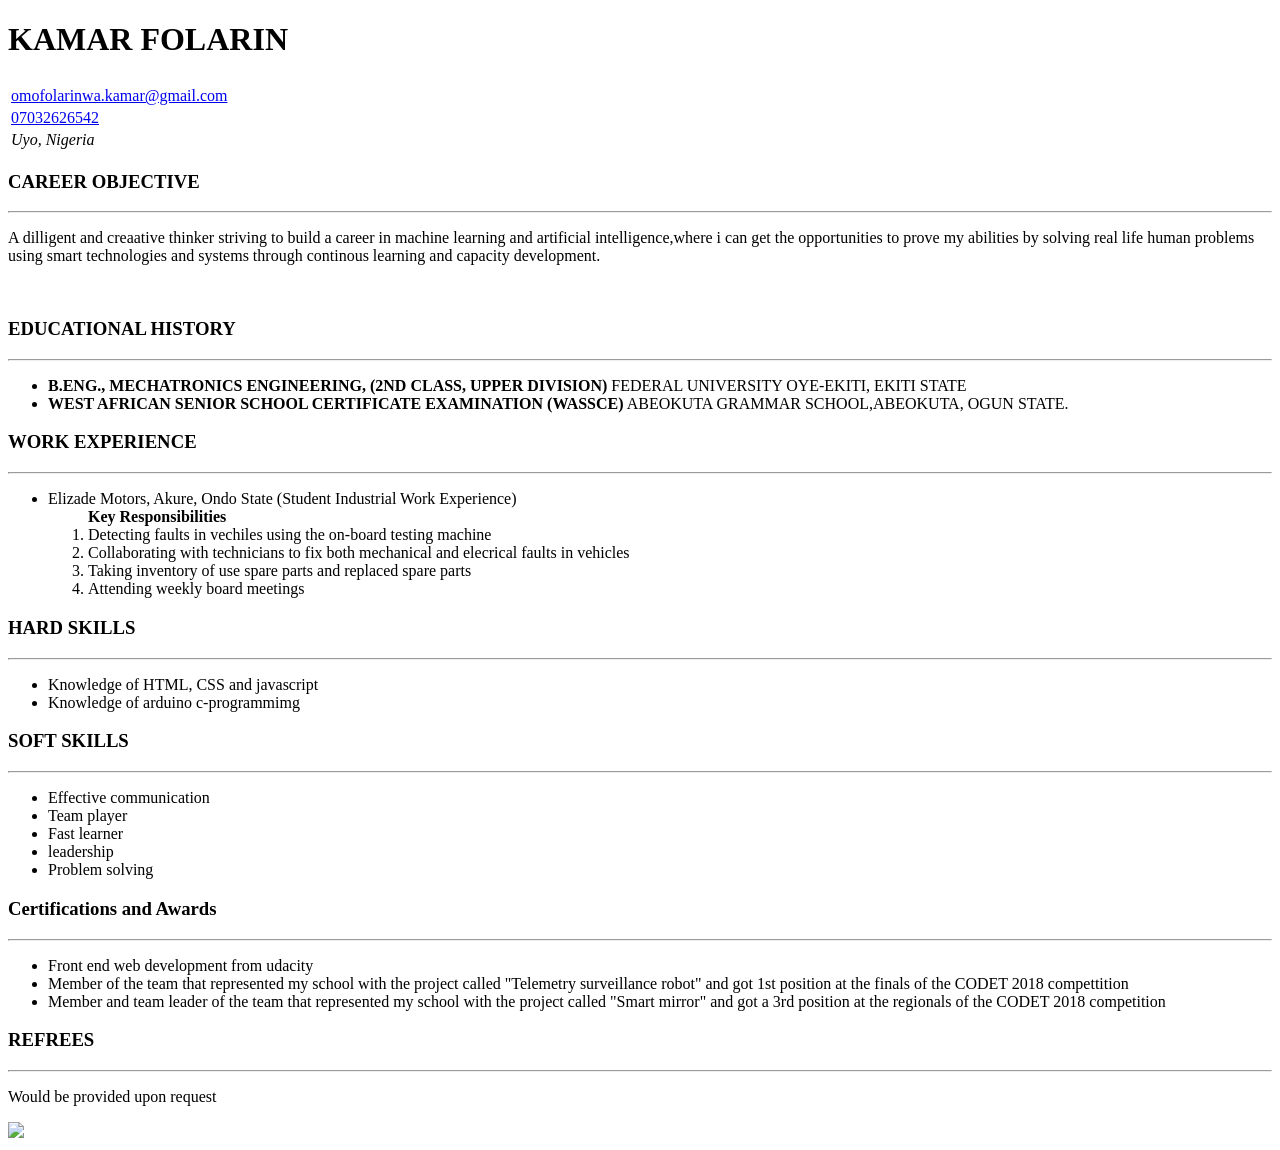
==== kamar.html @ 7f3506a0 "first commit" ====
<!DOCTYPE html>
<html>
	<head>
		<title>KAMAR'S CV</title>	
	</head>

	<body>
		<!--personal information-->
		<div>
			<table>
				<tr>
					<tr><h1>KAMAR FOLARIN</h1></tr>
				</tr>
				<tr>
					<td><a href="mailto:omofolarinwa.kamar@gmail.com">omofolarinwa.kamar@gmail.com</a></td>
				</tr>
				<tr>
					<td><a href="tel:07032626542">07032626542</a></td>
				</tr>
				<tr>
					<td><address>Uyo, Nigeria</address></td>
				</tr>
			</table>
		</div>
	<!--career statement-->
		<div>
			<h3>CAREER OBJECTIVE</h3>
			<hr>
			<p>A dilligent  and creaative thinker striving to build a career in machine learning and artificial intelligence,where i can get the opportunities to prove my abilities by solving real life human problems using smart technologies and systems through continous learning and capacity development. </p>
			<br>
		</div>	
	<h3>EDUCATIONAL HISTORY</h3>
	<hr>
		<ul>
			<li><strong>B.ENG., MECHATRONICS ENGINEERING, (2ND CLASS, UPPER DIVISION)</strong>
			FEDERAL UNIVERSITY OYE-EKITI, EKITI STATE</li>
			<li><strong>WEST AFRICAN SENIOR SCHOOL CERTIFICATE EXAMINATION (WASSCE)</strong>
			ABEOKUTA GRAMMAR SCHOOL,ABEOKUTA, OGUN STATE.</li>
		</ul>
	<!--work experince-->
		<div>
			<h3>WORK EXPERIENCE</h3>
			<hr>
				<ul>
					<li>Elizade Motors, Akure, Ondo State (Student Industrial Work Experience)
						<ol>
							<strong>Key Responsibilities</strong>
								<li>Detecting faults in vechiles using the on-board testing machine</li>
								<li>Collaborating with technicians to fix both mechanical and elecrical faults in vehicles</li>
								<li>Taking inventory of use spare parts and replaced spare parts</li>
								<li>Attending weekly board meetings</li>
						</ol>
					</li>
				</ul>
		</div>
	<!--hard and soft skills-->
		<div>
			<h3>HARD SKILLS</h3><hr>
				<ul>
					<li>Knowledge of HTML, CSS and javascript</li>
					<li>Knowledge of arduino c-programmimg</li>
				</ul>
		</div>
		<div>
		<h3>SOFT SKILLS</h3><hr>
			<ul>
				<li>Effective communication</li>
				<li>Team player</li>
				<li>Fast learner</li>
				<li>leadership</li>
				<li>Problem solving</li>
			</ul>
		</div>
<!--certifications and awards gotten-->
		<h3>Certifications and Awards</h3><hr>
			<ul>
				<li>Front end web development from udacity</li>
				<li>Member of the team that represented my school with the project called "Telemetry surveillance robot" and got 1st position at the finals of the CODET 2018 compettition</li>
				<li>Member and team leader of the team that represented my school with the project called "Smart mirror" and got a 3rd position at the regionals of the CODET 2018 competition </li>
			</ul>
		<h3>REFREES</h3><hr>
			<p>Would be provided upon request</p>
<!--personal image-->
			<img src="https://res.cloudinary.com/kamar-folarin/image/upload/v1566566026/hng%20pictures/WIN_20170830_07_51_45_Pro_ennqmh.jpg">
	</body>

</html>
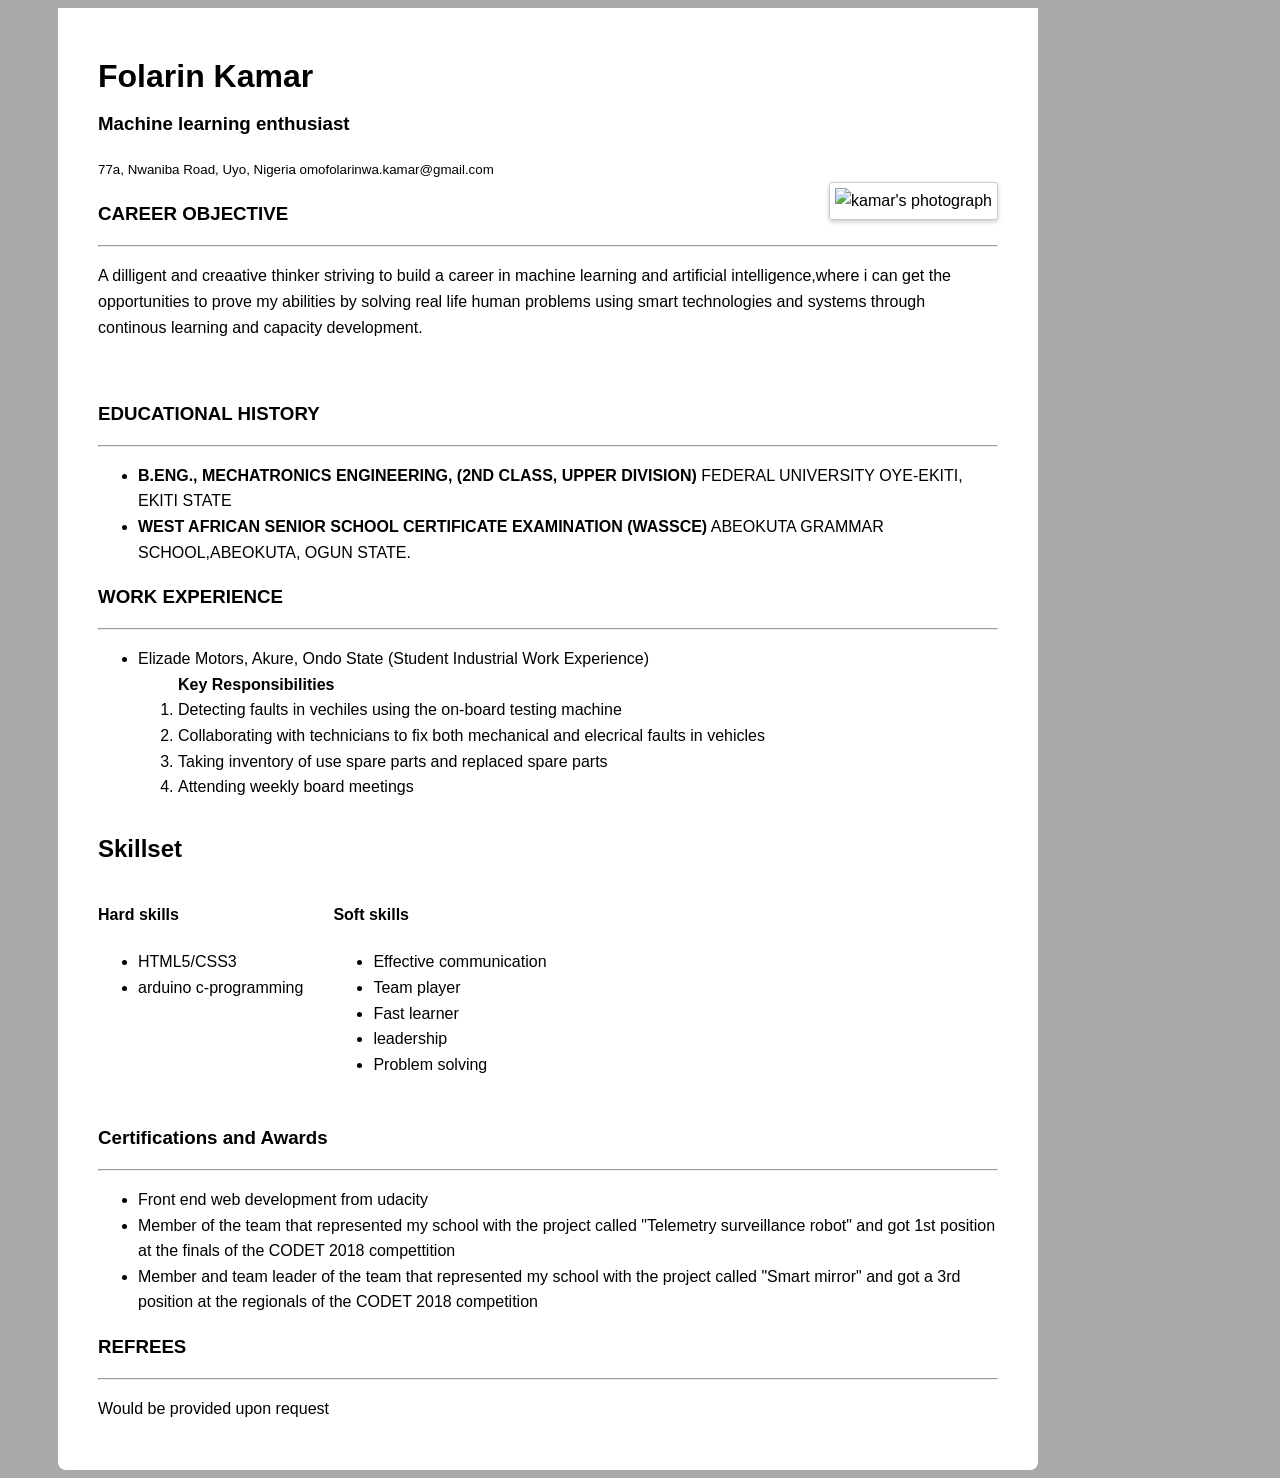
==== commit 9d60ff16: "modified html file and added a new css file" ====
--- a/kamar.html
+++ b/kamar.html
@@ -1,44 +1,56 @@
 <!DOCTYPE html>
 <html>
 	<head>
-		<title>KAMAR'S CV</title>	
+
+		<meta http-equiv="Content-Type" content="text/html; charset=utf-8" />
+		<title>KAMAR'S CV</title>
+		<meta http-equiv="X-UA-Compatible" content="IE=edge,chrome=1">
+		<meta name="HandheldFriendly" content="true">
+		<meta name="viewport" content="width=device-width, initial-scale=1,maximum-scale=1,user-scalable=no">
+		<link rel="stylesheet" type="text/css" href="http://fonts.googleapis.com/css?family=Simonetta:400,900|Balthazar">
+		<link rel="stylesheet" type="text/css" href="style.css">
+
 	</head>
 
 	<body>
 		<!--personal information-->
-		<div>
-			<table>
-				<tr>
-					<tr><h1>KAMAR FOLARIN</h1></tr>
-				</tr>
-				<tr>
-					<td><a href="mailto:omofolarinwa.kamar@gmail.com">omofolarinwa.kamar@gmail.com</a></td>
-				</tr>
-				<tr>
-					<td><a href="tel:07032626542">07032626542</a></td>
-				</tr>
-				<tr>
-					<td><address>Uyo, Nigeria</address></td>
-				</tr>
-			</table>
-		</div>
-	<!--career statement-->
+		<div id="w" itemscope itemtype="http://schema.org/Person">
+		<header class="clearfix">
+			<div id="info">
+				<h1><span itemprop="name">Folarin Kamar</span></h1>
+				<h3><span itemprop="jobTitle">Machine learning enthusiast</span></h3>
+				<small itemprop="address" itemscope itemtype="http://schema.org/PostalAddress">
+				  <span itemprop="addressLocality">77a, Nwaniba Road</span>,
+				  <span itemprop="addressRegion">Uyo</span>,
+				  <span itemprop="addressCountry">Nigeria</span>
+				</small>
+				<small><span itemprop="email">omofolarinwa.kamar@gmail.com</span></small>
+			</div>
+			<div id="photo">
+				<!--personal image-->
+				<img src="https://res.cloudinary.com/kamar-folarin/image/upload/v1566566026/hng%20pictures/WIN_20170830_07_51_45_Pro_ennqmh.jpg" alt="kamar's photograph" height="400" width="400">
+			</div>
+		<header>
+
+
 		<div>
 			<h3>CAREER OBJECTIVE</h3>
 			<hr>
 			<p>A dilligent  and creaative thinker striving to build a career in machine learning and artificial intelligence,where i can get the opportunities to prove my abilities by solving real life human problems using smart technologies and systems through continous learning and capacity development. </p>
 			<br>
-		</div>	
-	<h3>EDUCATIONAL HISTORY</h3>
-	<hr>
-		<ul>
-			<li><strong>B.ENG., MECHATRONICS ENGINEERING, (2ND CLASS, UPPER DIVISION)</strong>
-			FEDERAL UNIVERSITY OYE-EKITI, EKITI STATE</li>
-			<li><strong>WEST AFRICAN SENIOR SCHOOL CERTIFICATE EXAMINATION (WASSCE)</strong>
-			ABEOKUTA GRAMMAR SCHOOL,ABEOKUTA, OGUN STATE.</li>
-		</ul>
-	<!--work experince-->
-		<div>
+		</div>
+	<section id="education">
+			<h3>EDUCATIONAL HISTORY</h3>
+		<hr>
+			<ul>
+				<li><strong>B.ENG., MECHATRONICS ENGINEERING, (2ND CLASS, UPPER DIVISION)</strong>
+				FEDERAL UNIVERSITY OYE-EKITI, EKITI STATE</li>
+				<li><strong>WEST AFRICAN SENIOR SCHOOL CERTIFICATE EXAMINATION (WASSCE)</strong>
+				ABEOKUTA GRAMMAR SCHOOL,ABEOKUTA, OGUN STATE.</li>
+			</ul>
+	</section>
+	<section id="experience">
+		<!--work experince-->
 			<h3>WORK EXPERIENCE</h3>
 			<hr>
 				<ul>
@@ -52,26 +64,34 @@
 						</ol>
 					</li>
 				</ul>
+	</section>
+
+		<div>
+
 		</div>
-	<!--hard and soft skills-->
-		<div>
-			<h3>HARD SKILLS</h3><hr>
+	<section id="skills" class="clearfix" itemscope itemtype="http://schema.org/ItemList">
+			<h2 itemprop="name">Skillset</h2>
+			<section id="skills-left">
+				<h4 itemprop="about">Hard skills</h4>
 				<ul>
-					<li>Knowledge of HTML, CSS and javascript</li>
-					<li>Knowledge of arduino c-programmimg</li>
+					<li itemprop="itemListElement">HTML5/CSS3</li>
+					<li itemprop="itemListElement">arduino c-programming</li>
 				</ul>
-		</div>
-		<div>
-		<h3>SOFT SKILLS</h3><hr>
-			<ul>
-				<li>Effective communication</li>
-				<li>Team player</li>
-				<li>Fast learner</li>
-				<li>leadership</li>
-				<li>Problem solving</li>
-			</ul>
-		</div>
-<!--certifications and awards gotten-->
+			</section>
+
+			<section id="skills-right">
+				<h4 itemprop="about">Soft skills</h4>
+				<ul>
+					<li itemprop="itemListElement">Effective communication</li>
+					<li itemprop="itemListElement">Team player</li>
+					<li itemprop="itemListElement">Fast learner</li>
+					<li itemprop="itemListElement">leadership</li>
+					<li itemprop="itemListElement">Problem solving</li>
+				</ul>
+			</section>
+		</section>
+	<section>
+		<!--certifications and awards gotten-->
 		<h3>Certifications and Awards</h3><hr>
 			<ul>
 				<li>Front end web development from udacity</li>
@@ -80,8 +100,9 @@
 			</ul>
 		<h3>REFREES</h3><hr>
 			<p>Would be provided upon request</p>
-<!--personal image-->
-			<img src="https://res.cloudinary.com/kamar-folarin/image/upload/v1566566026/hng%20pictures/WIN_20170830_07_51_45_Pro_ennqmh.jpg">
+	</section>
+
+
 	</body>
 
-</html>+</html>
--- a/style.css
+++ b/style.css
@@ -0,0 +1,43 @@
+
+body{background-color: darkgrey;
+	font-family:tahoma, helvetica;
+	font-weight: 500;
+
+	line-height: 1.6em;
+
+	
+}
+
+
+
+#w { margin: 0px 50px; padding: 20px 40px; padding-top: 35px; background: #fff; min-width: 260px; max-width: 900px; border-bottom-right-radius: 8px; border-bottom-left-radius: 8px; -webkit-border-bottom-left-radius: 8px; -webkit-border-bottom-right-radius: 8px; -moz-border-radius-bottomleft: 8px; -moz-border-radius-bottomright: 8px; }
+
+header { width: 100%; }
+
+img { border: 0; max-width: 100%;height:auto; }
+
+
+#photo { float: right; }
+#photo img { 
+-webkit-border-radius: 3px;
+-moz-border-radius: 3px;
+border-radius: 3px;
+-webkit-box-shadow: 0 2px 4px rgba(0, 0, 0, 0.2);
+-moz-box-shadow: 0 2px 4px rgba(0, 0, 0, 0.2);
+box-shadow: 0 2px 4px rgba(0, 0, 0, 0.2);
+background-color: #fff;
+border: 1px solid #ccc;
+padding: 5px; 
+}
+
+
+/** @group skills **/
+#skills-left { display: block; float: left; margin-right: 30px; }
+#skills-right { display: block; float: left;}
+
+/** @group clearfix **/
+.clearfix:after { content: "."; display: block; clear: both; visibility: hidden; line-height: 0; height: 0; }
+.clearfix { display: inline-block; }
+ 
+html[xmlns] .clearfix { display: block; }
+* html .clearfix { height: 1%; }
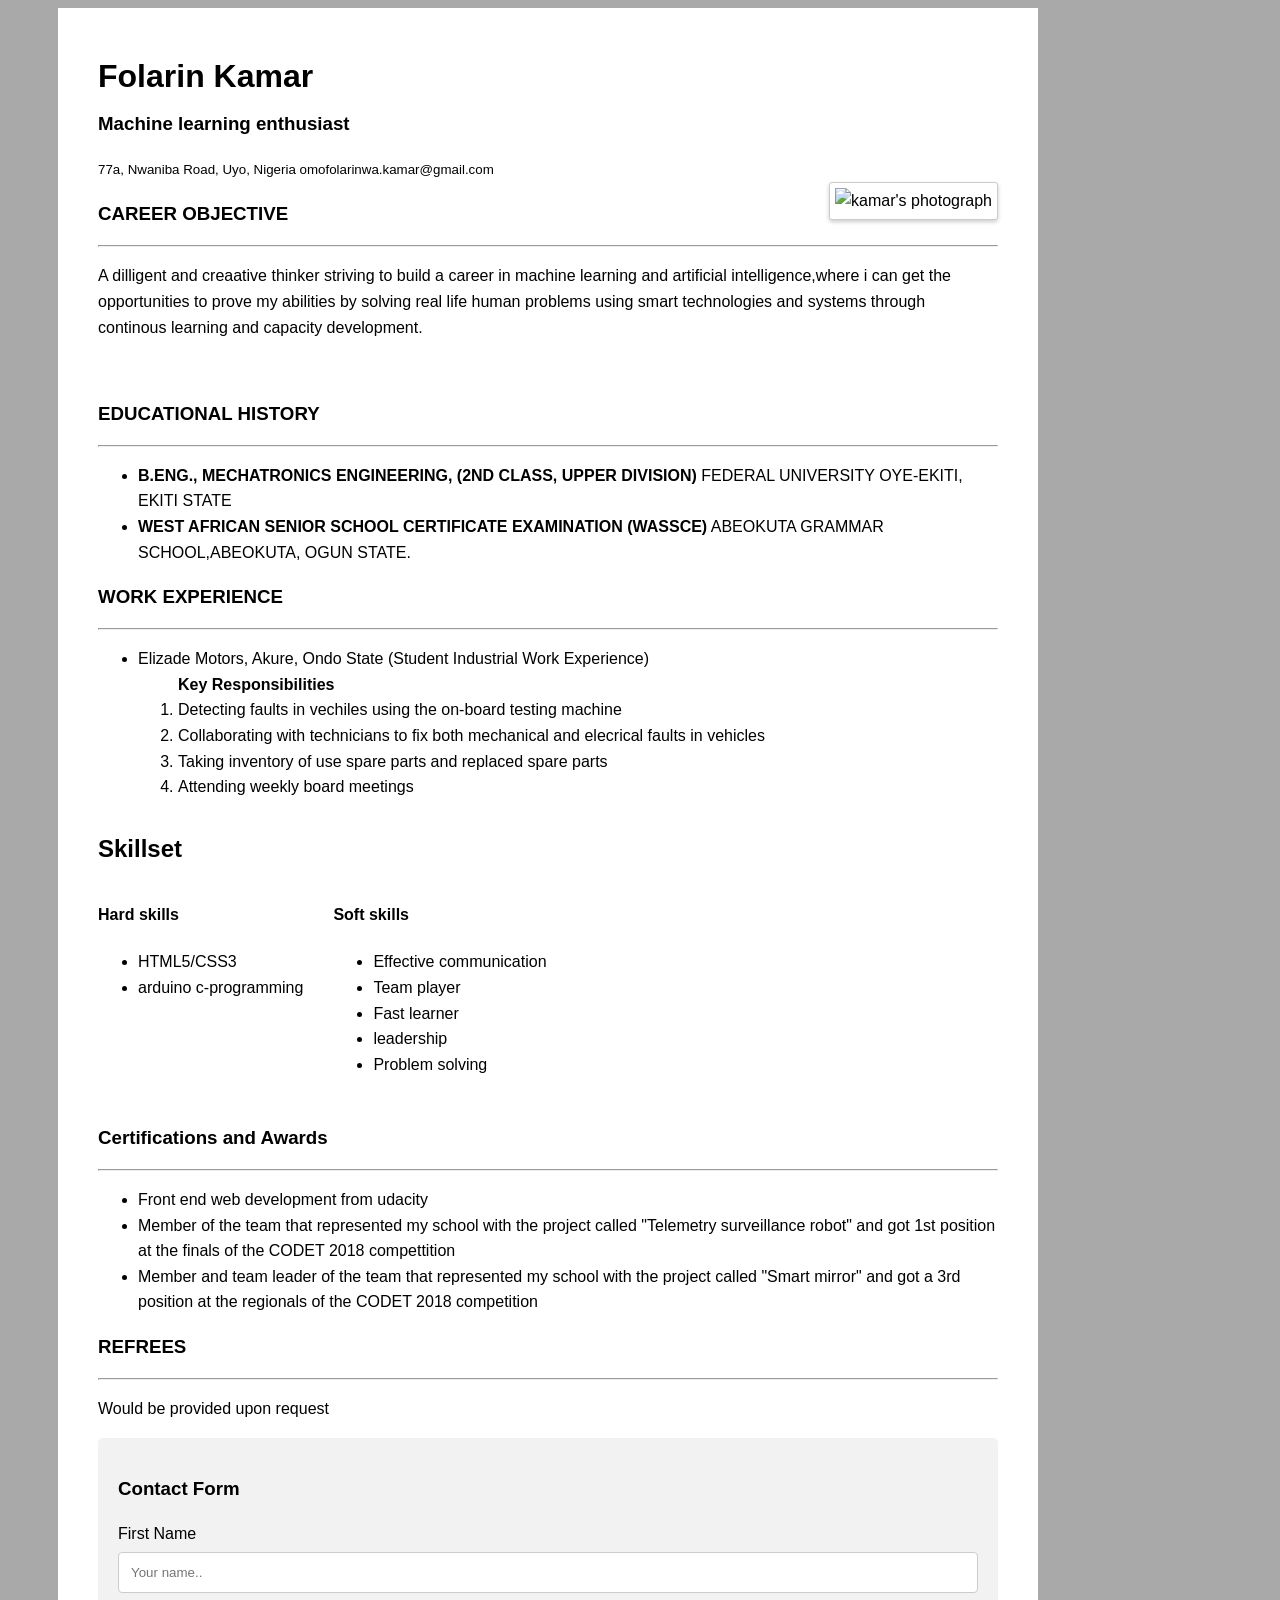
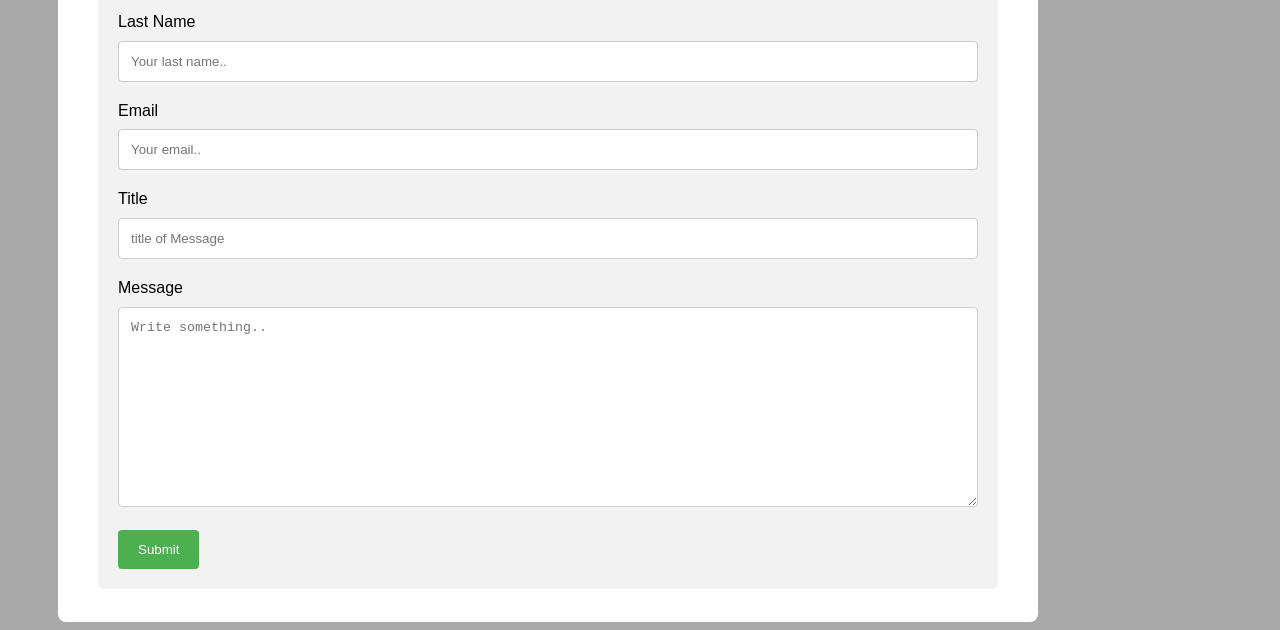
==== commit 60d7bc26: "added form" ====
--- a/kamar.html
+++ b/kamar.html
@@ -101,6 +101,28 @@
 		<h3>REFREES</h3><hr>
 			<p>Would be provided upon request</p>
 	</section>
+	<div class="container">
+           <h3 class="cForm">Contact Form</h3>
+           <form action="action_page.php">
+
+             <label for="fname">First Name</label>
+             <input type="text" id="fname" name="firstname" pattern=".{6,}" placeholder="Your name..">
+
+             <label for="lname">Last Name</label>
+             <input type="text" id="lname" name="lastname" pattern=".{6,}" placeholder="Your last name..">
+
+             <label for="email">Email</label>
+             <input type="email" id="email" name="email" pattern=".{6,}" placeholder="Your email..">
+
+             <label for="title">Title</label>
+             <input type="text" id="title" name="title" pattern=".{6,}" placeholder="title of Message">
+             <label for="subject">Message</label>
+             <textarea id="message" name="message" placeholder="Write something.."  pattern=".{20,}" style="height:200px"></textarea>
+
+             <input type="submit" value="Submit">
+
+           </form>
+       </div>
 
 
 	</body>
--- a/style.css
+++ b/style.css
@@ -40,4 +40,41 @@
 .clearfix { display: inline-block; }
  
 html[xmlns] .clearfix { display: block; }
-* html .clearfix { height: 1%; }+* html .clearfix { height: 1%; }
+
+/Contact Form/
+.cForm{
+   text-align: center;
+}
+input[type=text], input[type=email], select, textarea  {
+   width: 100%; /* Full width */
+   padding: 12px; /* Some padding */ 
+   border: 1px solid #ccc; /* Gray border */
+   border-radius: 4px; /* Rounded borders */
+   box-sizing: border-box; /* Make sure that padding and width stays in place */
+   margin-top: 6px; /* Add a top margin */
+   margin-bottom: 16px; /* Bottom margin */
+   resize: vertical /* Allow the user to vertically resize the textarea (not horizontally) */
+ }
+ 
+ /* Style the submit button with a specific background color etc */
+ input[type=submit] {
+   background-color: #4CAF50;
+   color: white;
+   padding: 12px 20px;
+   border: none;
+   border-radius: 4px;
+   cursor: pointer;
+ }
+ 
+ /* When moving the mouse over the submit button, add a darker green color */
+ input[type=submit]:hover {
+   background-color: #45a049;
+ }
+ 
+ /* Add a background color and some padding around the form */
+ .container {
+   border-radius: 5px;
+   background-color: #f2f2f2;
+   padding: 20px;
+ }
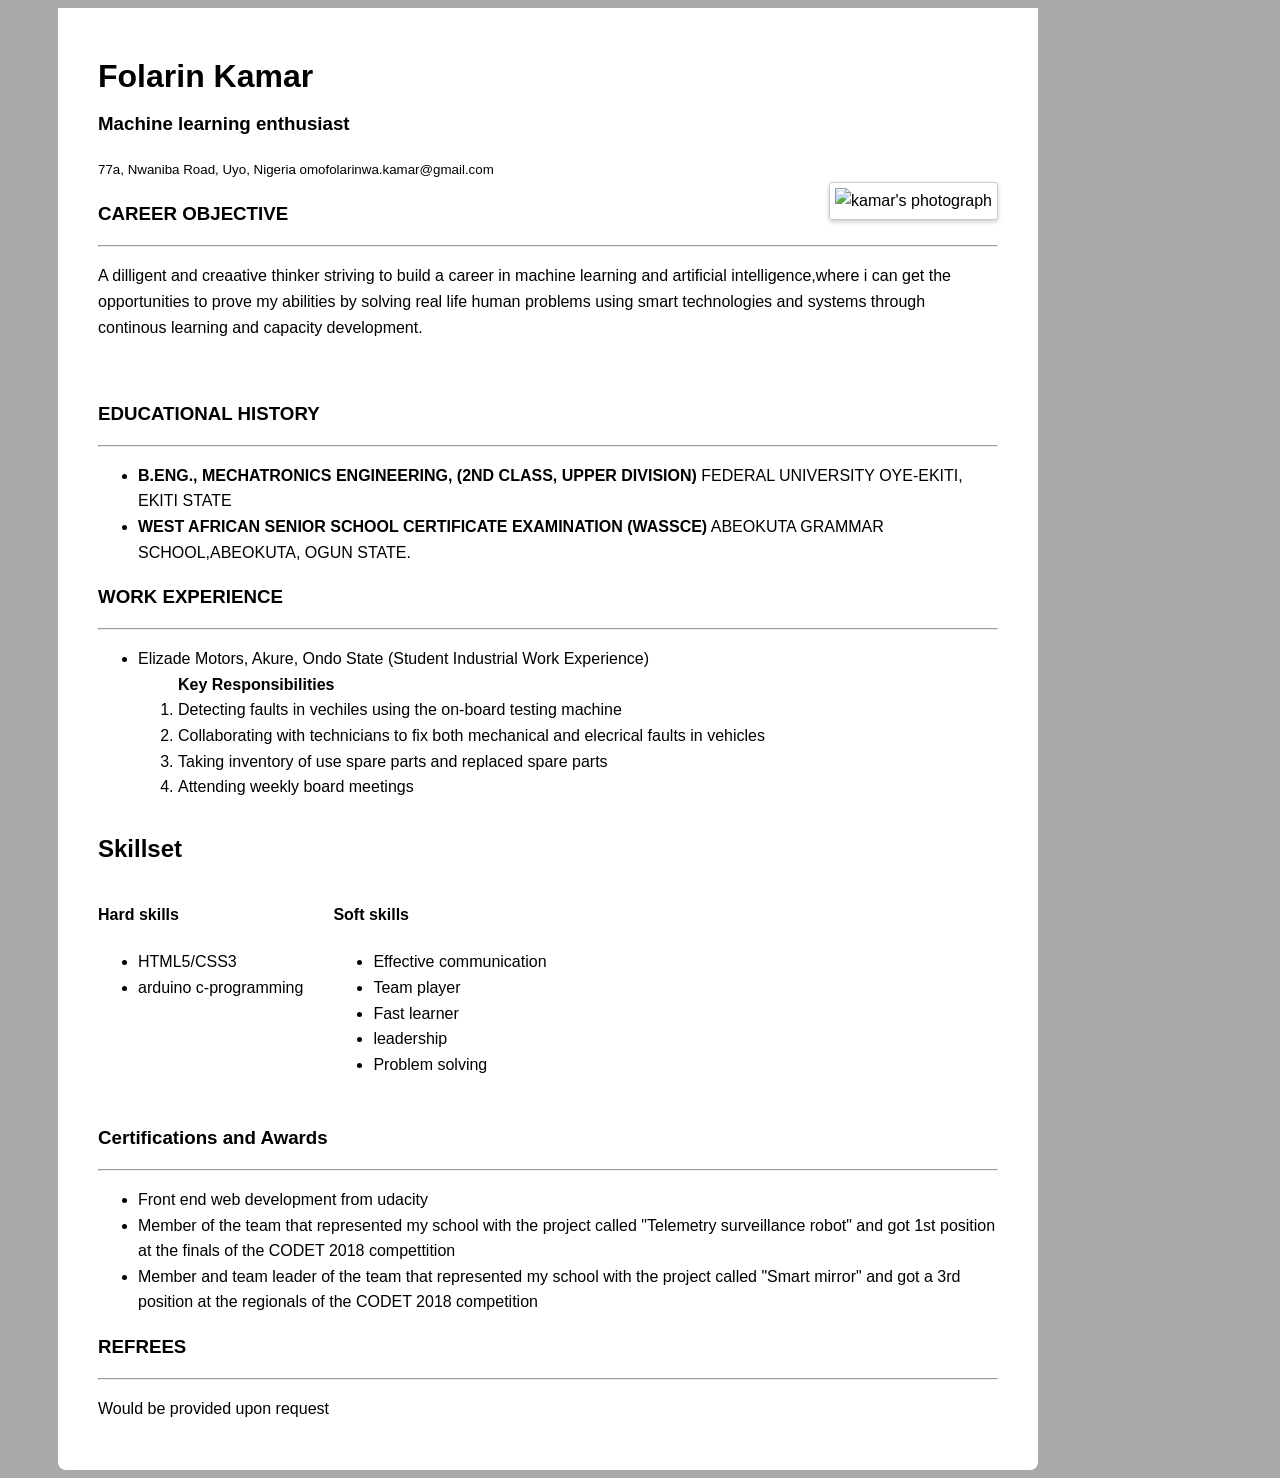
==== commit fb16e25d: "Merge pull request #1 from Kamar-Folarin/task3 Task3" ====
--- a/kamar.html
+++ b/kamar.html
@@ -101,28 +101,6 @@
 		<h3>REFREES</h3><hr>
 			<p>Would be provided upon request</p>
 	</section>
-	<div class="container">
-           <h3 class="cForm">Contact Form</h3>
-           <form action="action_page.php">
-
-             <label for="fname">First Name</label>
-             <input type="text" id="fname" name="firstname" pattern=".{6,}" placeholder="Your name..">
-
-             <label for="lname">Last Name</label>
-             <input type="text" id="lname" name="lastname" pattern=".{6,}" placeholder="Your last name..">
-
-             <label for="email">Email</label>
-             <input type="email" id="email" name="email" pattern=".{6,}" placeholder="Your email..">
-
-             <label for="title">Title</label>
-             <input type="text" id="title" name="title" pattern=".{6,}" placeholder="title of Message">
-             <label for="subject">Message</label>
-             <textarea id="message" name="message" placeholder="Write something.."  pattern=".{20,}" style="height:200px"></textarea>
-
-             <input type="submit" value="Submit">
-
-           </form>
-       </div>
 
 
 	</body>
--- a/style.css
+++ b/style.css
@@ -40,41 +40,4 @@
 .clearfix { display: inline-block; }
  
 html[xmlns] .clearfix { display: block; }
-* html .clearfix { height: 1%; }
-
-/Contact Form/
-.cForm{
-   text-align: center;
-}
-input[type=text], input[type=email], select, textarea  {
-   width: 100%; /* Full width */
-   padding: 12px; /* Some padding */ 
-   border: 1px solid #ccc; /* Gray border */
-   border-radius: 4px; /* Rounded borders */
-   box-sizing: border-box; /* Make sure that padding and width stays in place */
-   margin-top: 6px; /* Add a top margin */
-   margin-bottom: 16px; /* Bottom margin */
-   resize: vertical /* Allow the user to vertically resize the textarea (not horizontally) */
- }
- 
- /* Style the submit button with a specific background color etc */
- input[type=submit] {
-   background-color: #4CAF50;
-   color: white;
-   padding: 12px 20px;
-   border: none;
-   border-radius: 4px;
-   cursor: pointer;
- }
- 
- /* When moving the mouse over the submit button, add a darker green color */
- input[type=submit]:hover {
-   background-color: #45a049;
- }
- 
- /* Add a background color and some padding around the form */
- .container {
-   border-radius: 5px;
-   background-color: #f2f2f2;
-   padding: 20px;
- }+* html .clearfix { height: 1%; }
